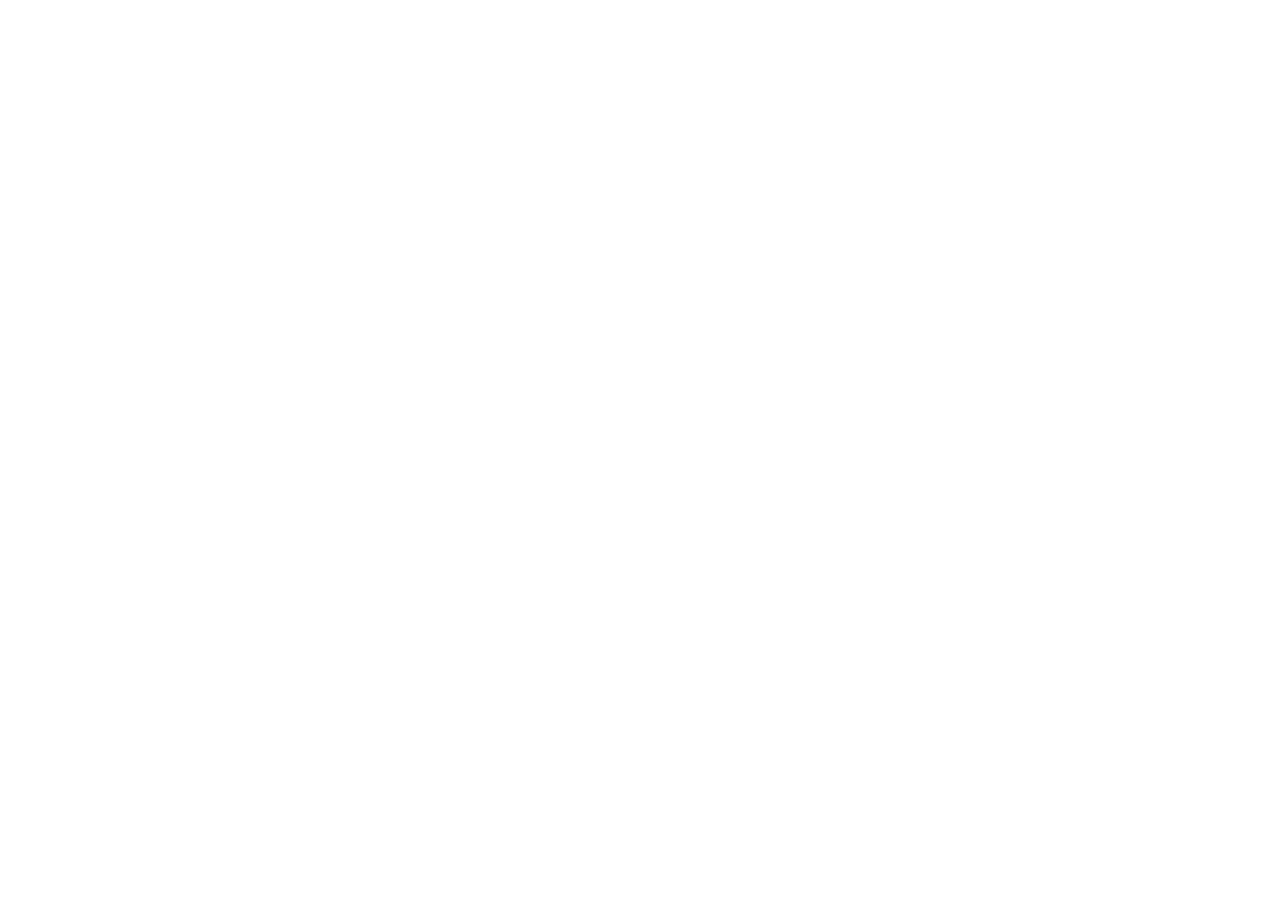
==== Project/src/main/resources/templates/launches.html @ 057e2cd1 "first commit" ====
<!DOCTYPE HTML>
<html xmlns:th="http://www.thymeleaf.org">
<head> 
    <title>Getting Started: Serving Web Content</title> 
    <meta http-equiv="Content-Type" content="text/html; charset=UTF-8" />
</head>
<body>
    <p th:text="|Launches, ${name}!|" />
</body>
</html>
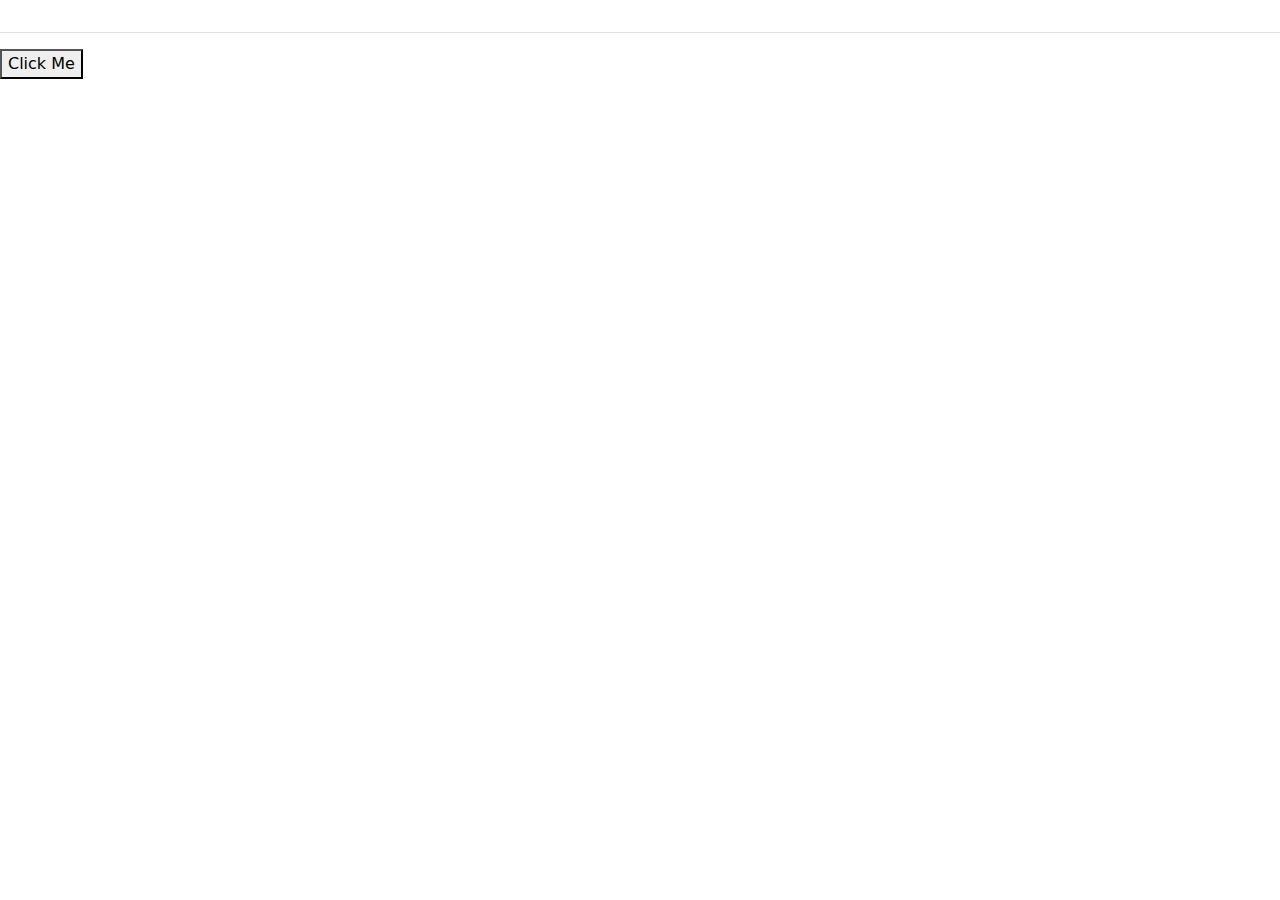
==== commit c8c59a24: "Security, Launches logic" ====
--- a/Project/src/main/resources/templates/launches.html
+++ b/Project/src/main/resources/templates/launches.html
@@ -2,9 +2,34 @@
 <html xmlns:th="http://www.thymeleaf.org">
 <head> 
     <title>Getting Started: Serving Web Content</title> 
+    <link rel="stylesheet" href="https://cdn.jsdelivr.net/npm/bootstrap@5.3.2/dist/css/bootstrap.min.css"> <!--load bootstrap from online CDN-->
     <meta http-equiv="Content-Type" content="text/html; charset=UTF-8" />
 </head>
+<script>
+    
+    /* We already sorted the list before sending up.
+    So if user wants to sort ASC or DSC, we just need to flip the actual order of nodes in the table.
+    This will work both ways and runs on client side.
+    */
+    function reverseList(){
+        let parent = document.getElementById("LaunchList"); //grab top node before for-each
+        for (var i = 1; i < parent.childNodes.length; i++){ //iterate each child node made in initial loop
+            parent.insertBefore(parent.childNodes[i], parent.firstChild); //grabs "next" element and puts it behind the first
+        }
+    }
+</script>
 <body>
-    <p th:text="|Launches, ${name}!|" />
+    <p th:text="|Launches|" />
+    <table class="table">
+        <thead>
+        </thead>
+        <tbody id="LaunchList">
+            <tr  th:each="x:${launches}">
+                <td th:text="${x.launch.date_utc}"></td>
+            </tr>
+        </tbody>
+    </table>
+    <button onclick="reverseList()")>Click Me</button>
 </body>
+
 </html>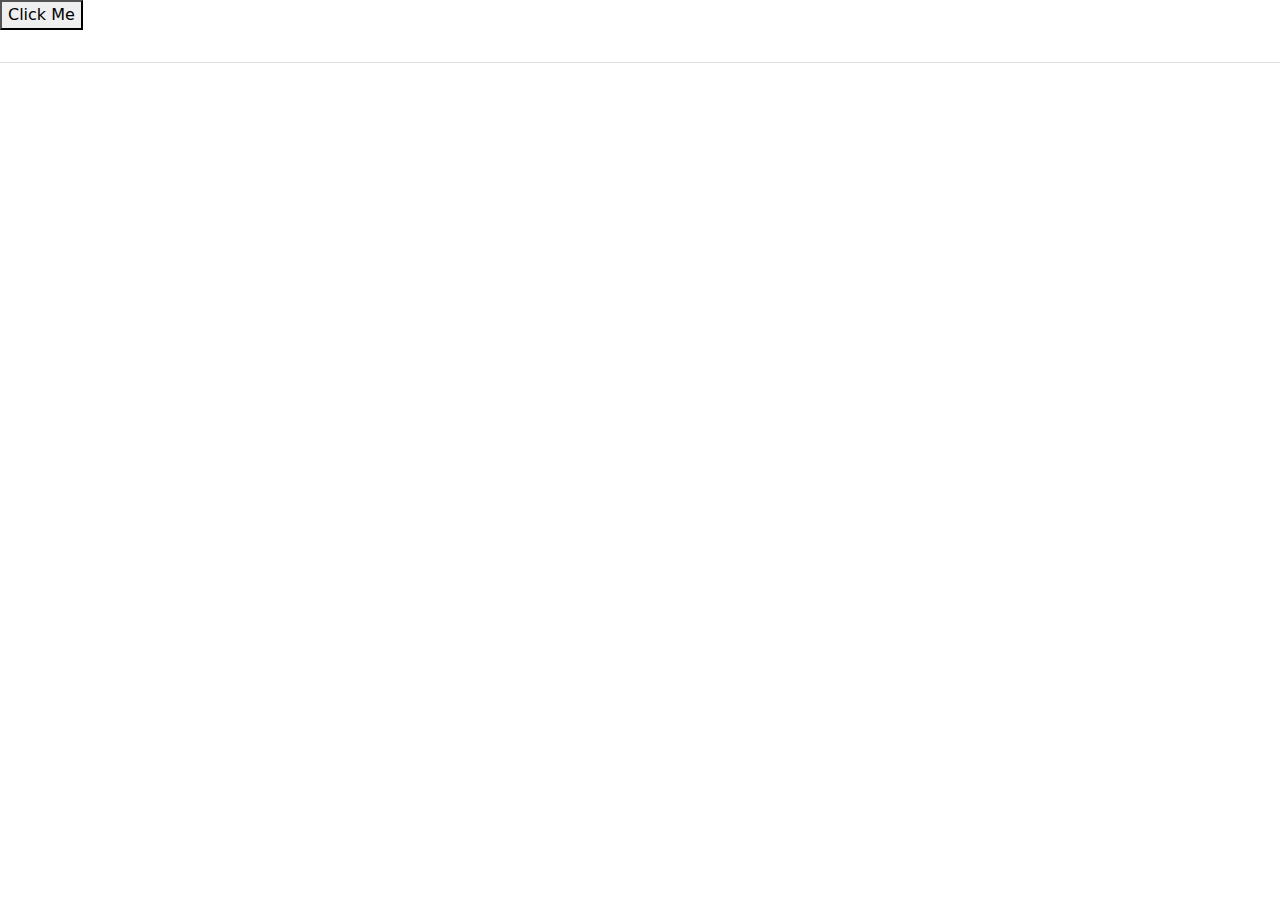
==== commit 26c83e5e: "Basic web-page positioning set" ====
--- a/Project/src/main/resources/templates/launches.html
+++ b/Project/src/main/resources/templates/launches.html
@@ -19,17 +19,17 @@
     }
 </script>
 <body>
-    <p th:text="|Launches|" />
+    <div style="top:0;left:0;position:sticky;background-color:white">
+        <p th:text="|Launches|" />
+        <button onclick="reverseList()")>Click Me</button>
+    </div>
     <table class="table">
-        <thead>
-        </thead>
         <tbody id="LaunchList">
             <tr  th:each="x:${launches}">
                 <td th:text="${x.launch.date_utc}"></td>
             </tr>
         </tbody>
     </table>
-    <button onclick="reverseList()")>Click Me</button>
 </body>
 
 </html>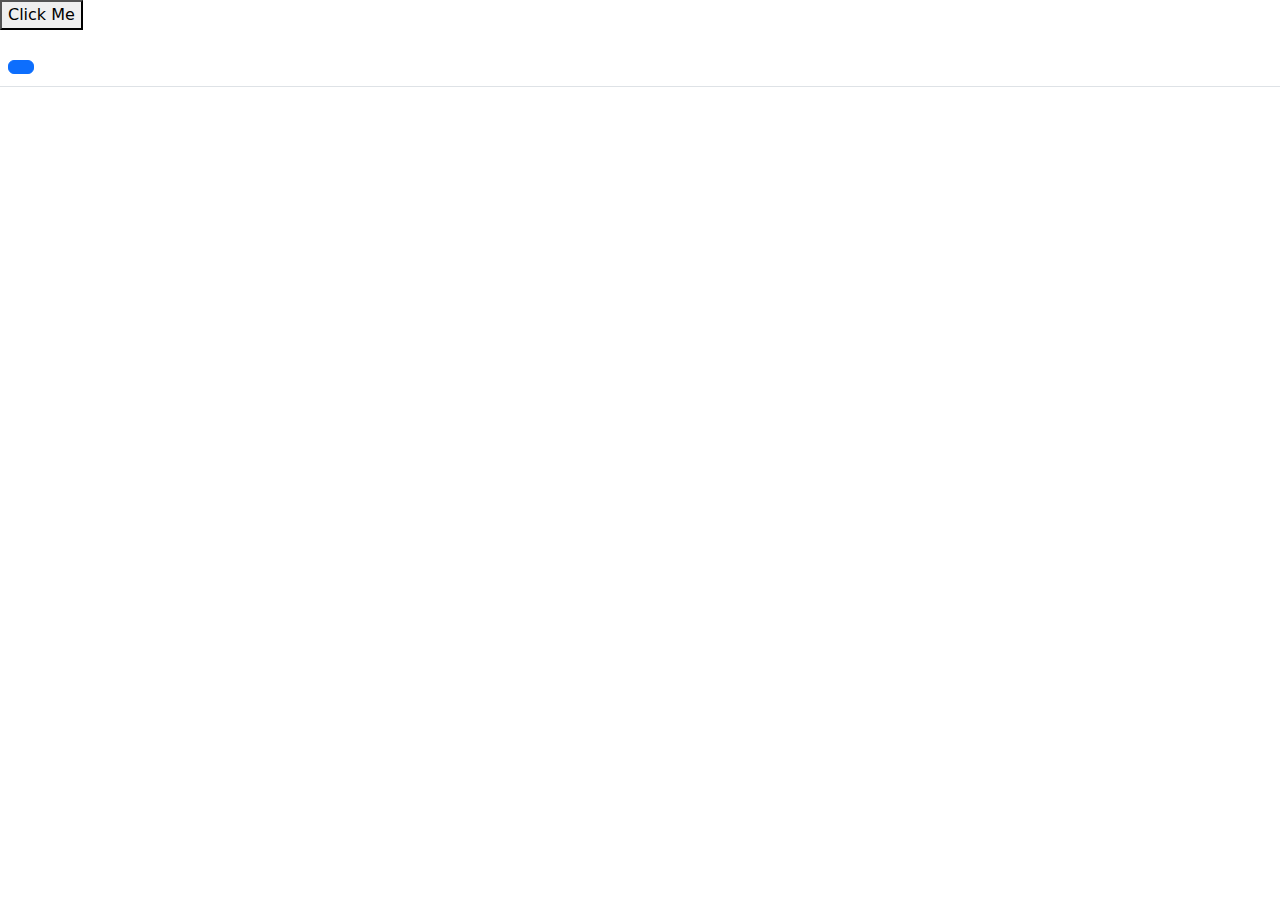
==== commit 65c4024e: "Launch basic logic, tests, remove chaff" ====
--- a/Project/src/main/resources/templates/launches.html
+++ b/Project/src/main/resources/templates/launches.html
@@ -17,6 +17,30 @@
             parent.insertBefore(parent.childNodes[i], parent.firstChild); //grabs "next" element and puts it behind the first
         }
     }
+
+    /* Hide and show elements of a row based on existing presence */
+    let switchCount = 0;
+    function displayToggle(input){
+        document.getElementsByName(input.id).forEach(
+            x => {
+                if(x.style.display==="none"){
+                    x.style.display = "";
+                    switchCount++;
+                } else{
+                    x.style.display = "none";
+                    switchCount--;
+                } 
+            }
+        );
+        if(switchCount < 1){
+            document.getElementsByName("headers").forEach(
+            x => x.style.display="none");
+        } else {
+            document.getElementsByName("headers").forEach(
+            x => x.style.display="");
+        }
+    }
+
 </script>
 <body>
     <div style="top:0;left:0;position:sticky;background-color:white">
@@ -24,9 +48,35 @@
         <button onclick="reverseList()")>Click Me</button>
     </div>
     <table class="table">
+        <thead>
+            <tr>
+                <th name="headers" style="display: none"></th>
+                <th name="headers" style="display: none">Image</th>
+                <th name="headers" style="display: none">Synopsis</th>
+                <th name="headers" style="display: none">Details</th>
+                <th name="headers" style="display: none">Media</th>
+            </tr>
+        </thead>
         <tbody id="LaunchList">
             <tr  th:each="x:${launches}">
-                <td th:text="${x.launch.date_utc}"></td>
+                <td><button type="button" th:id="${x.launch.id}" class="btn btn-primary" th:text="${x.launchDate}" onClick="displayToggle(this)"></button></td>
+                <td th:name="${x.launch.id}" style="display: none">
+                    <img style="max-height:200px; max-width: 200px" th:src="${x.firstFlickrImage}" />
+                </td>
+                <td th:name="${x.launch.id}" style="display: none">
+                    <p th:text="|Name: ${x.launch.name}|"/>
+                    <p th:text="|Flight #${x.launch.flight_number}|"/>
+                    <p th:text="|Success? ${x.launch.success}|"/>
+                </td>
+                <td th:name="${x.launch.id}" style="display: none">
+                    <p th:text="|${x.launch.details}|"/>
+                </td>
+                <td th:name="${x.launch.id}" style="display: none">
+                    <a th:href="${x.launch.links.webcast}">Webcast</a>
+                    <a th:href="${x.launch.links.wikipedia}">Wikipedia</a>
+                    <a th:href="${x.launch.links.reddit.launch}">Reddit</a>
+                </td>
+
             </tr>
         </tbody>
     </table>
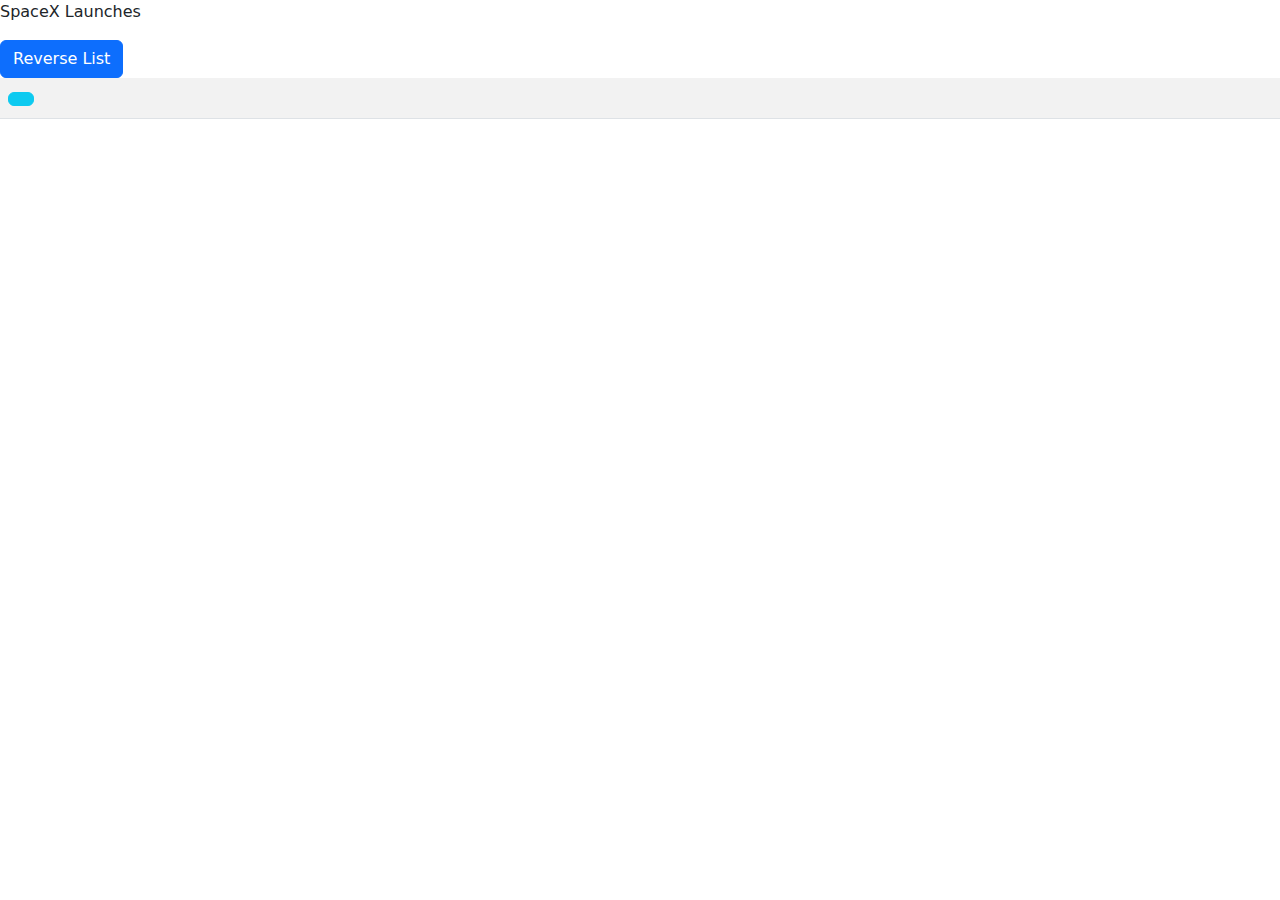
==== commit 261dfb7b: "Stylesheet, Launch Styled" ====
--- a/Project/src/main/resources/templates/launches.html
+++ b/Project/src/main/resources/templates/launches.html
@@ -3,6 +3,7 @@
 <head> 
     <title>Getting Started: Serving Web Content</title> 
     <link rel="stylesheet" href="https://cdn.jsdelivr.net/npm/bootstrap@5.3.2/dist/css/bootstrap.min.css"> <!--load bootstrap from online CDN-->
+    <link rel="stylesheet" type="text/css" href="styling.css">
     <meta http-equiv="Content-Type" content="text/html; charset=UTF-8" />
 </head>
 <script>
@@ -43,38 +44,44 @@
 
 </script>
 <body>
-    <div style="top:0;left:0;position:sticky;background-color:white">
-        <p th:text="|Launches|" />
-        <button onclick="reverseList()")>Click Me</button>
-    </div>
-    <table class="table">
-        <thead>
-            <tr>
+
+    <table class="table table-striped">
+        <thead class>
+            <div class="anchor">
+                <p class="title-head">SpaceX Launches</p>
+                <button class="btn btn-primary anchor2" onclick="reverseList()")>Reverse List</button>
+            </div>
+            <tr class="anchor2">
                 <th name="headers" style="display: none"></th>
-                <th name="headers" style="display: none">Image</th>
-                <th name="headers" style="display: none">Synopsis</th>
-                <th name="headers" style="display: none">Details</th>
-                <th name="headers" style="display: none">Media</th>
+                <th name="headers" style="display: none"><p class="tableHeader">Image</p></th>
+                <th name="headers" style="display: none"><p class="tableHeader">Synopsis</p></th>
+                <th name="headers" style="display: none"><p class="tableHeader">Details</p></th>
+                <th name="headers" style="display: none"><p class="tableHeader">Media</p></th>
             </tr>
         </thead>
         <tbody id="LaunchList">
-            <tr  th:each="x:${launches}">
-                <td><button type="button" th:id="${x.launch.id}" class="btn btn-primary" th:text="${x.launchDate}" onClick="displayToggle(this)"></button></td>
-                <td th:name="${x.launch.id}" style="display: none">
-                    <img style="max-height:200px; max-width: 200px" th:src="${x.firstFlickrImage}" />
+            <tr th:each="x:${launches}">
+                <td><button type="button" th:id="${x.launch.id}" class="btn btn-info" th:text="${x.launchDate}" onClick="displayToggle(this)"></button></td>
+                <td th:name="${x.launch.id}" class="listImageCell" style="display: none">
+                    <img class="listImage" th:src="${x.firstFlickrImage}" />
+                </td>
+                <td th:name="${x.launch.id}" class="textList" style="display: none">
+                    <ul>                    
+                        <li><p th:utext="|<strong>Name:</strong> ${x.launch.name}|"/></li>
+                        <li><p th:utext="|<strong>Flight</strong> #${x.launch.flight_number}|"/></li>
+                        <li><p th:utext="|<strong>Success?</strong> ${x.launch.success}|"/></li>
+                    </ul>
+
                 </td>
                 <td th:name="${x.launch.id}" style="display: none">
-                    <p th:text="|Name: ${x.launch.name}|"/>
-                    <p th:text="|Flight #${x.launch.flight_number}|"/>
-                    <p th:text="|Success? ${x.launch.success}|"/>
+                    <p class="textDetail" th:text="|${x.launch.details}|"/>
                 </td>
-                <td th:name="${x.launch.id}" style="display: none">
-                    <p th:text="|${x.launch.details}|"/>
-                </td>
-                <td th:name="${x.launch.id}" style="display: none">
-                    <a th:href="${x.launch.links.webcast}">Webcast</a>
-                    <a th:href="${x.launch.links.wikipedia}">Wikipedia</a>
-                    <a th:href="${x.launch.links.reddit.launch}">Reddit</a>
+                <td th:name="${x.launch.id}" class="textList" style="display: none">
+                    <ul>
+                        <li><a th:href="${x.launch.links.webcast}">Webcast</a></li>
+                        <li><a th:href="${x.launch.links.wikipedia}">Wikipedia</a></li>
+                        <li><a th:href="${x.launch.links.reddit.launch}">Reddit</a></li>
+                    </ul>
                 </td>
 
             </tr>
